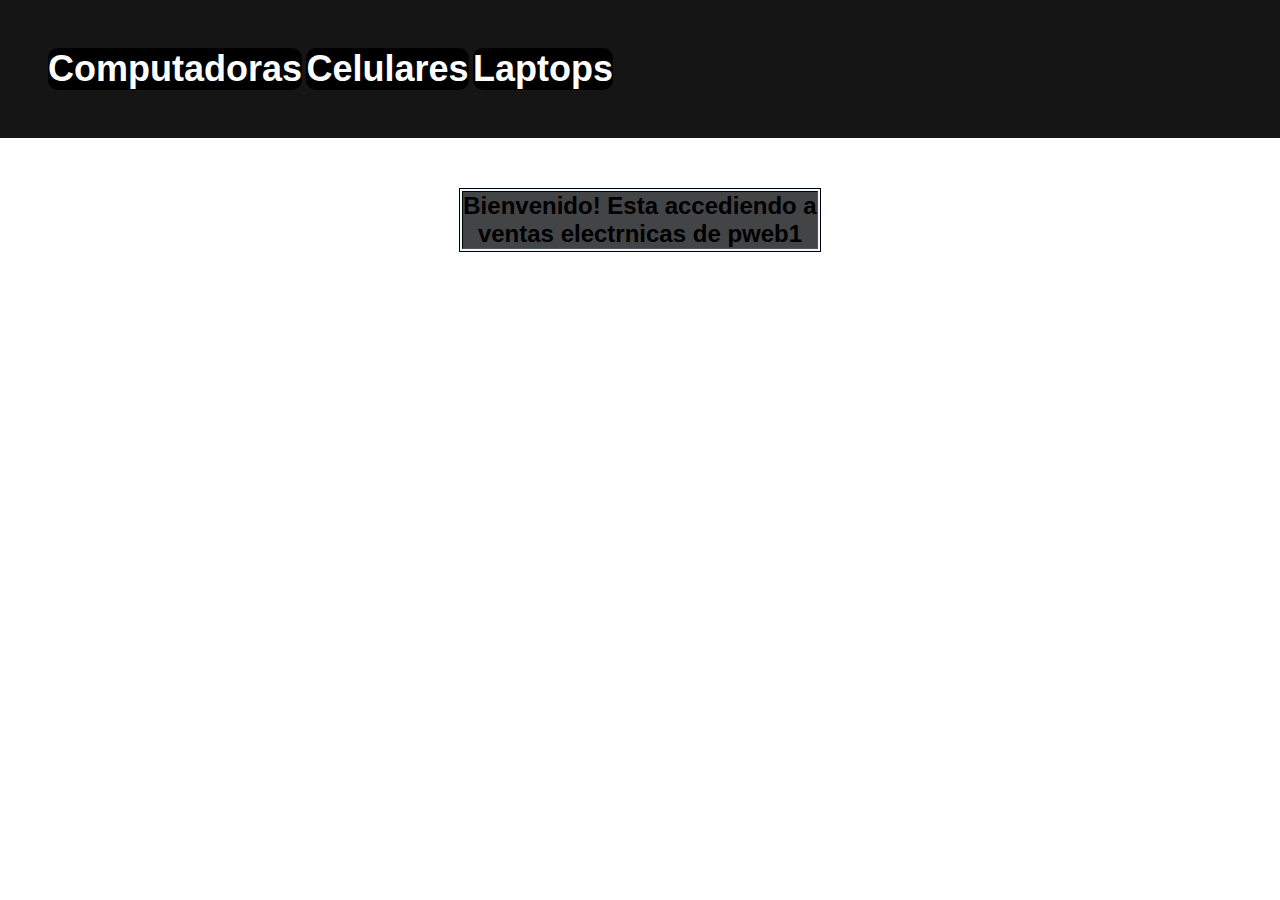
==== index.html @ 3eb36d7f "se crearon las 3 paginas de la tienda" ====
<!DOCTYPE html>
<html lang="es">
  <head>
    <title>Ventas electronicas pweb1</title>
    <link rel ="stylesheet" href="css/estilo.css">
    <meta charset="UTF-8">
  </head>

  <body>
    <nav>
      <ul>
        <li><input type="button" onclick="location.href='comp.html'" value="Computadoras"/></li>
        <li><input type="button" onclick="location.href='cell.html'" value="Celulares"/></li>
        <li><input type="button" onclick="location.href='lap.html'" value="Laptops"/></li>
      </ul>
    </nav>
      <div>
        <table border="1">
          <tr>
            <th>
            Bienvenido! Esta accediendo a <br>
            ventas electrnicas de pweb1
            </th>
          </tr>
        </table>
      </div>
 </body>
</html>
---- css/estilo.css ----
body{
  background : url("./fondo.jpg");
  background-size: 100%;
}
* {
  font-family: Arial,Helvetica,sans-serif;
  padding: 0%;
  margin: 0;
}
ul, li {
  display : inline-block;
}
h3 {
  font-family: Arial,Helvetica,sans-serif;
  color: white;
}
p {
  font-family: Arial,Helvetica,sans-serif;
  color: white;
}
li a {
  color: #fff;
  font-size: 20px;
  padding: 0 13px 0;
  text-decoration: none;
}
nav {
  background-color: rgb(22,21,21);
  padding: 3em;
}
nav img {
  display: inline-block;
  margin-top: -1 0px;
}
table {
  border: 1px solid black;
  background-color: aliceblue;
  text-align: center;
  font-size: 150%;
  margin-top: 50px;
  margin-left: auto;
  margin-right: auto;
}
th {
  background-color: rgb(0,0,0,0.726);
}
input {
   background-color: #000000;
  border: none;
 color: white;
padding: 15px, 32px;
  text-decoration: none;
  display: inline-block;
  font-size: 36px;
  font-weight: bold;
  border-radius: 10px;
}
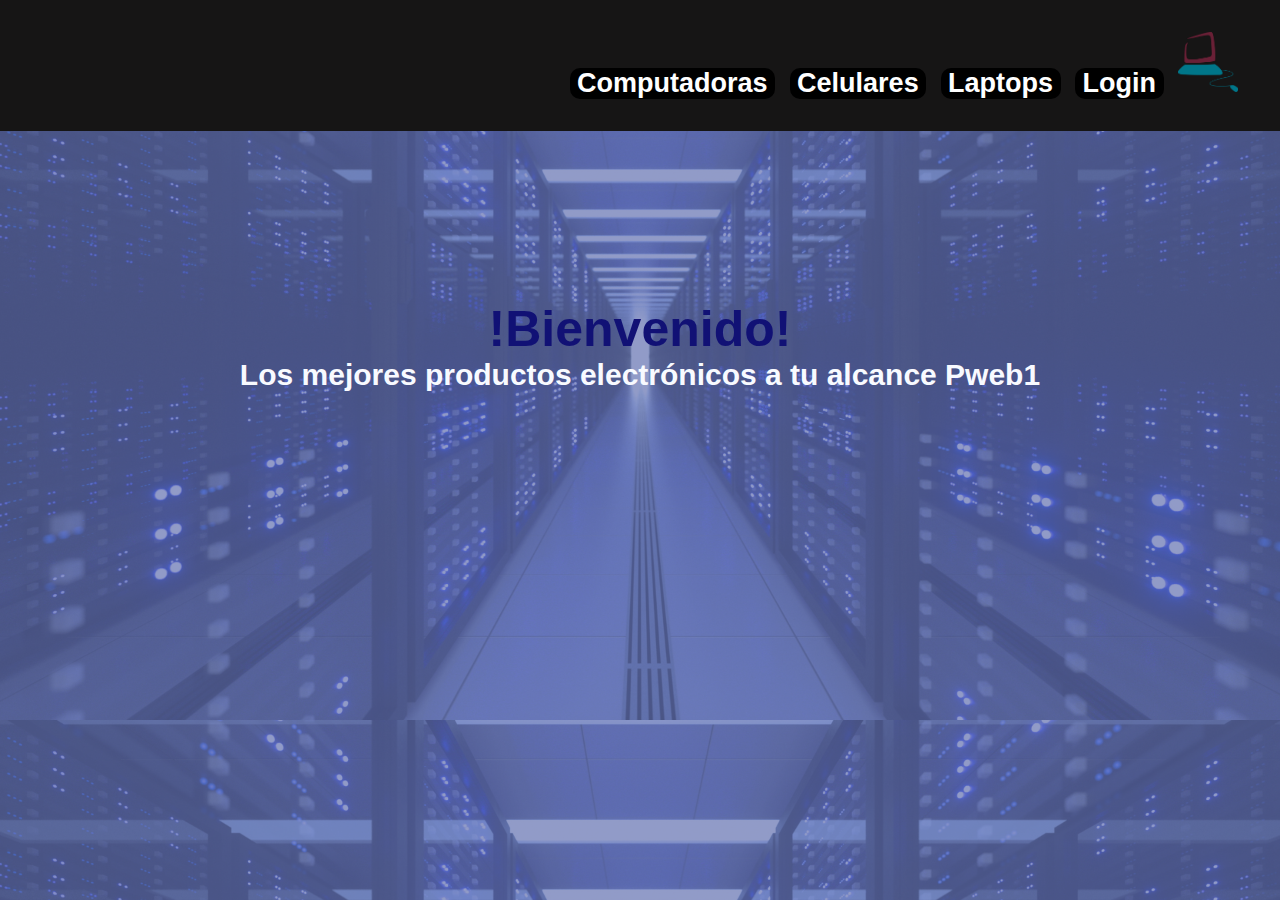
==== commit defec65f: "final html y css" ====
--- a/index.html
+++ b/index.html
@@ -7,23 +7,23 @@
   </head>
 
   <body>
-    <nav>
-      <ul>
-        <li><input type="button" onclick="location.href='comp.html'" value="Computadoras"/></li>
-        <li><input type="button" onclick="location.href='cell.html'" value="Celulares"/></li>
-        <li><input type="button" onclick="location.href='lap.html'" value="Laptops"/></li>
-      </ul>
-    </nav>
-      <div>
-        <table border="1">
-          <tr>
-            <th>
-            Bienvenido! Esta accediendo a <br>
-            ventas electrnicas de pweb1
-            </th>
-          </tr>
-        </table>
-      </div>
- </body>
+    <div id="contenedor">
+      <nav>
+        <ul>
+          <li><input type="button" onclick="location.href='comp.html'" value=" Computadoras "/></li>
+          <li><input type="button" onclick="location.href='cell.html'" value=" Celulares "/></li>
+          <li><input type="button" onclick="location.href='lap.html'" value=" Laptops "/></li>
+          <li><input type="button" onclick="location.href='login.html'" value=" Login "/></li>
+          <img src="./img/logo.png" width="60" height="60" alt="" ></li>
+        </ul>
+      </nav>
+    </div>
+    <header> 
+      <section class="textos-header">
+        <h1>!Bienvenido!</h1>
+        <h2>Los mejores productos electrónicos a tu alcance Pweb1</h2>
+      </section>
+  </header>
+  </body>
 </html>
 
--- a/css/estilo.css
+++ b/css/estilo.css
@@ -1,11 +1,28 @@
 body{
-  background : url("./fondo.jpg");
-  background-size: 100%;
+  background : url(../img/Fondo.png);
+  background-size:100%;
 }
 * {
   font-family: Arial,Helvetica,sans-serif;
   padding: 0%;
   margin: 0;
+}
+header .textos-header {
+  display:flex;
+  justify-content: center;
+  align-items: center;
+  height: 430px;
+  width: 100%;
+  flex-direction: column;
+  text-align: center;
+}
+.textos-header h1 {
+  font-size: 50px;
+  color:rgb(17, 17, 117)
+}
+.textos-header h2 {
+  font-size: 30px;
+  color:rgb(248, 250, 255)
 }
 ul, li {
   display : inline-block;
@@ -20,38 +37,49 @@
 }
 li a {
   color: #fff;
-  font-size: 20px;
+  font-size: 10px;
   padding: 0 13px 0;
   text-decoration: none;
-}
+  }
 nav {
   background-color: rgb(22,21,21);
-  padding: 3em;
+  padding: 2em;
+  text-align: right;
 }
 nav img {
   display: inline-block;
   margin-top: -1 0px;
+  margin-right: 10px;
 }
 table {
   border: 1px solid black;
-  background-color: aliceblue;
-  text-align: center;
+  background-color: rgb(122, 186, 241);
+  text-align: auto;
   font-size: 150%;
-  margin-top: 50px;
-  margin-left: auto;
-  margin-right: auto;
+  margin-top: 10px;
+  margin-bottom:10px;
+  margin-left: 50px;
+  margin-right: 50px;
 }
 th {
   background-color: rgb(0,0,0,0.726);
+  padding: 20px 25px;
+  text-transform: uppercase;
 }
 input {
-   background-color: #000000;
+  background-color: #000000;
   border: none;
- color: white;
-padding: 15px, 32px;
+  color: white;
+  padding: 15px, 32px;
   text-decoration: none;
   display: inline-block;
-  font-size: 36px;
+  font-size: 27px;
   font-weight: bold;
   border-radius: 10px;
+  text-align: right;
+  margin-right: 10px;
 }
+
+
+
+
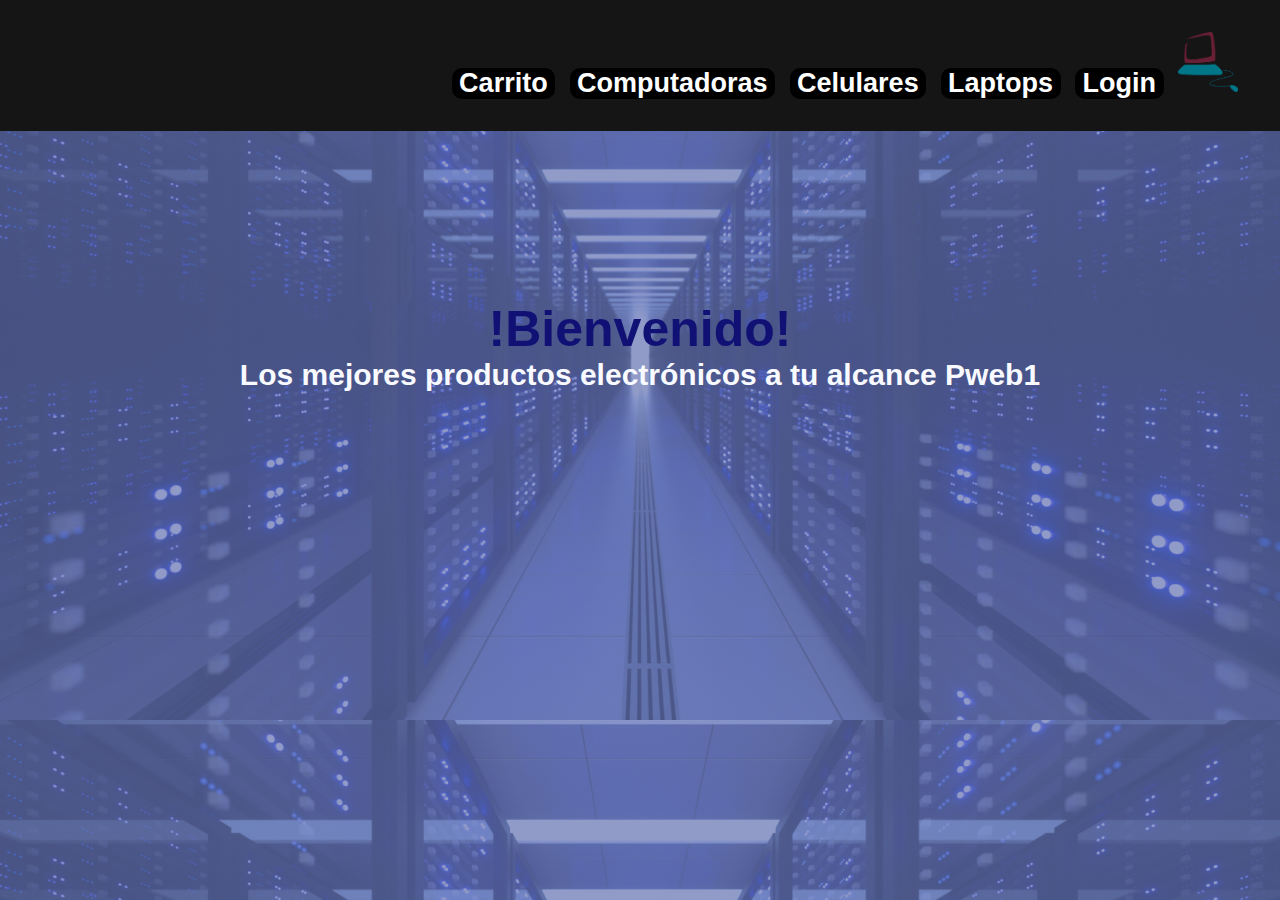
==== commit d766a189: "Se creo carrito, solo falta u id de usuario para que funcionew correctamente" ====
--- a/index.html
+++ b/index.html
@@ -10,6 +10,8 @@
     <div id="contenedor">
       <nav>
         <ul>
+          <li><input type="button" onclick="location.href='cgi-bin/comprar.pl'" value=" Carrito "/></li>
+          
           <li><input type="button" onclick="location.href='comp.html'" value=" Computadoras "/></li>
           <li><input type="button" onclick="location.href='cell.html'" value=" Celulares "/></li>
           <li><input type="button" onclick="location.href='lap.html'" value=" Laptops "/></li>
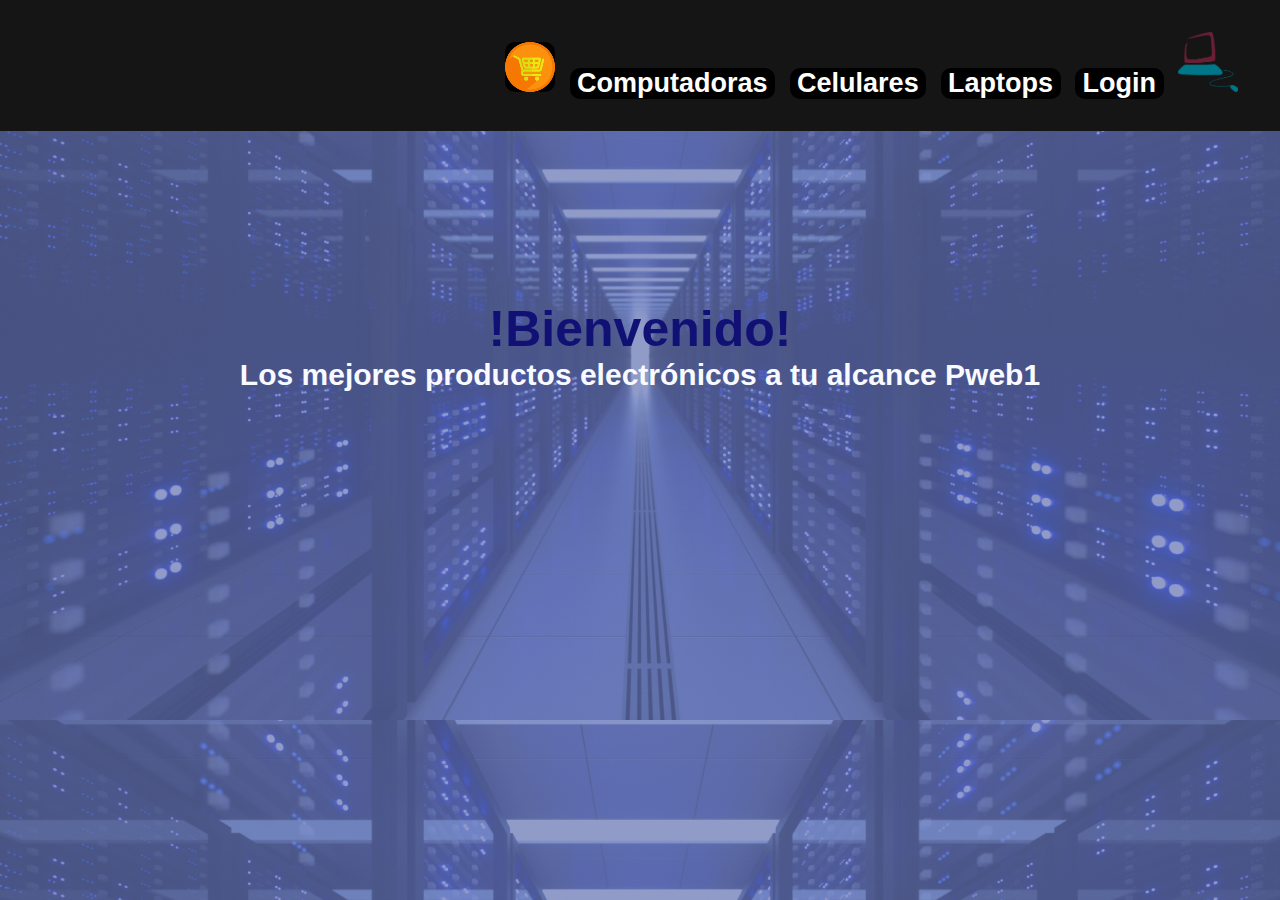
==== commit eab2464a: "agregando tabla de las ventas y poniendo boton del carrito en el menu" ====
--- a/index.html
+++ b/index.html
@@ -10,8 +10,7 @@
     <div id="contenedor">
       <nav>
         <ul>
-          <li><input type="button" onclick="location.href='cgi-bin/comprar.pl'" value=" Carrito "/></li>
-          
+          <li id="button-buy"><input type="image" src="img/carrito.png" onclick="location.href='cgi-bin/comprar.pl'"/></li>
           <li><input type="button" onclick="location.href='comp.html'" value=" Computadoras "/></li>
           <li><input type="button" onclick="location.href='cell.html'" value=" Celulares "/></li>
           <li><input type="button" onclick="location.href='lap.html'" value=" Laptops "/></li>
--- a/css/estilo.css
+++ b/css/estilo.css
@@ -82,4 +82,3 @@
 
 
 
-
